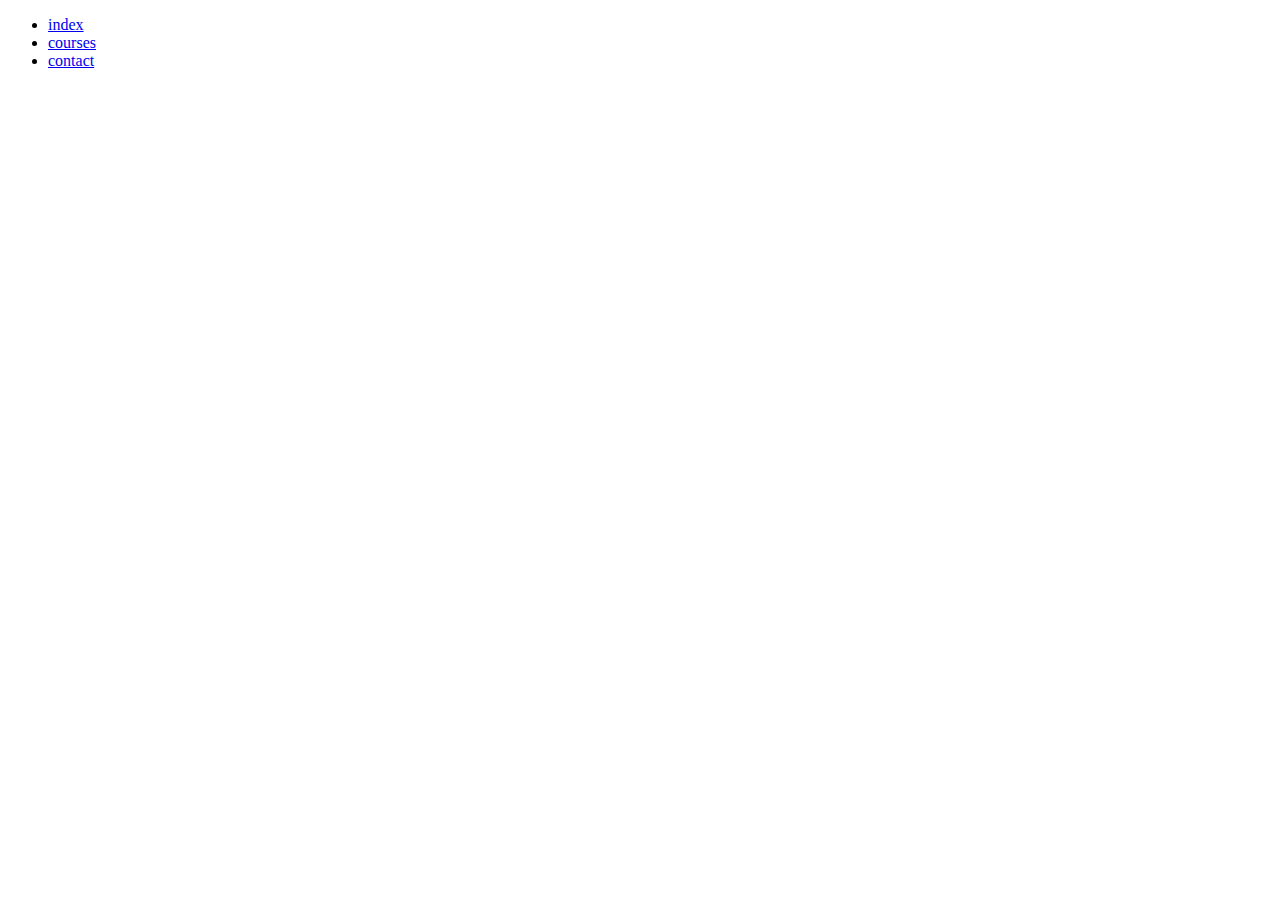
==== DevWeb/index.html @ 0409bddb "Add files via upload" ====
<!DOCTYPE html>
<html>
    <head></head>
</html>
<body>
    <ul>
        <li>
            <a href="index.html"> index</a>
        </li>
        <li>
            <a href="courses.html"> courses</a>
        </li> 
        <li>
            <a href="contact.html" > contact</a> 
        </li>    
    </ul>
</body>
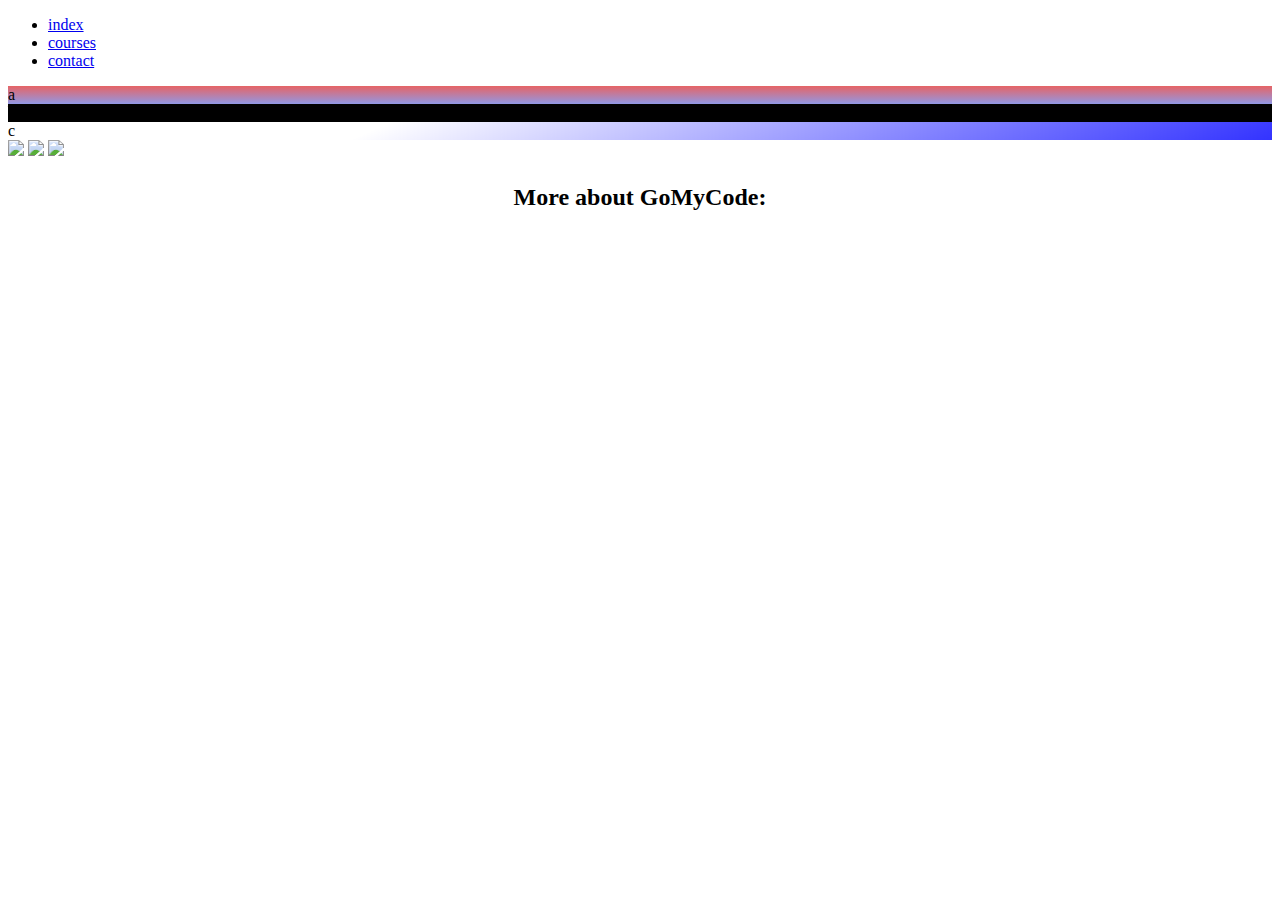
==== commit d6742266: "Add files via upload" ====
--- a/DevWeb/index.html
+++ b/DevWeb/index.html
@@ -1,7 +1,8 @@
 <!DOCTYPE html>
 <html>
-    <head></head>
-</html>
+    <head>
+           <link rel="stylesheet" href ="css/style.css">
+    </head>
 <body>
     <ul>
         <li>
@@ -12,6 +13,33 @@
         </li> 
         <li>
             <a href="contact.html" > contact</a> 
-        </li>    
+            
+        </li>       
     </ul>
-</body>+    <div>
+        <div id = "img1">a</div>
+        <div  id= "img2"> b</div>  
+        <div id ="img3">c</div>
+    </div>  
+    <div >
+        <img src="https://www.disruptunisia.com/couverture/5cd9f73e0a79c.png">
+        <img src="https://pbs.twimg.com/media/D5FucxVUYAAVJ3I.png">
+        <img src ="https://cdn-images-1.medium.com/max/1600/1*LzxEGZa4xDOFc7Ch67Iprg.jpeg">
+
+    </div>  
+    <div>
+        <a href=""></a>
+    </div>
+    <div>
+        <h2>
+            <p align ="center">
+             More about GoMyCode:
+             </p>
+        </h2>
+        <center>
+        <iframe width="560" height="315"  src="https://www.youtube.com/embed/MkLog_27S6U" frameborder="0" allow="accelerometer; autoplay; encrypted-media; gyroscope; picture-in-picture" allowfullscreen></iframe>
+        </iframe>
+    </center>
+    </div>
+</body>
+</html>
--- a/DevWeb/css/style.css
+++ b/DevWeb/css/style.css
@@ -0,0 +1,10 @@
+
+a:active{ color:greenyellow; }
+a:visited {color:red; }
+#img1{ 
+    background: linear-gradient(#e66465, #9198e5);}
+#img2{ background:linear-gradient(127deg, black, black 70.71%);}
+#img3{ background:linear-gradient(336deg, rgba(0,0,255,.8), rgba(0,0,255,0) 70.71%);}
+img {
+    width: 100%;
+}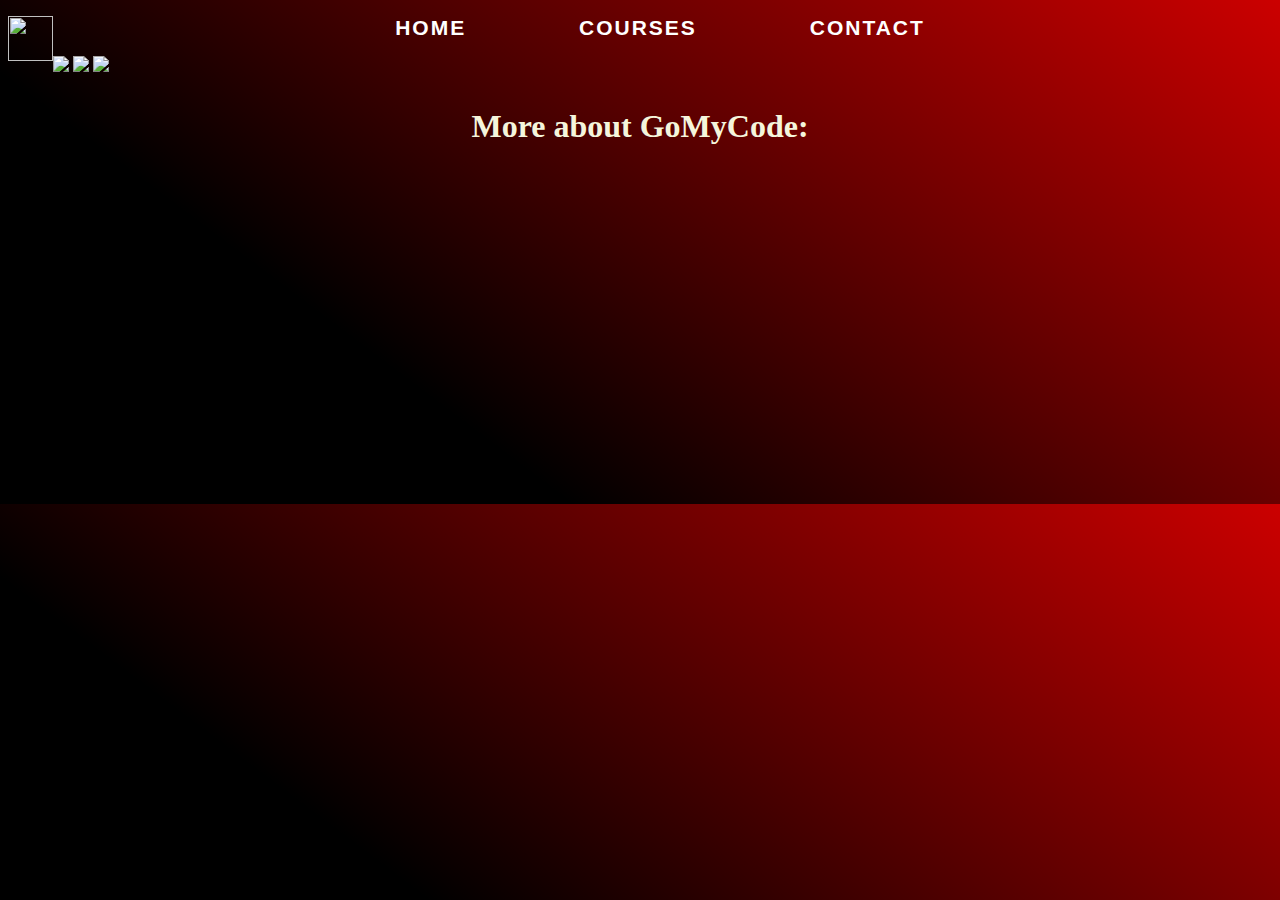
==== commit a5b69fe4: "update css" ====
--- a/DevWeb/index.html
+++ b/DevWeb/index.html
@@ -3,24 +3,20 @@
     <head>
            <link rel="stylesheet" href ="css/style.css">
     </head>
-<body>
+<body> 
+    <img src="https://gomycode.tn/images/section2GMCLogo.png" id="logo" align="left">
     <ul>
-        <li>
-            <a href="index.html"> index</a>
+        <li> 
+            <a href="index.html"> HOME </a>
         </li>
         <li>
-            <a href="courses.html"> courses</a>
+            <a href="courses.html"> COURSES</a>
         </li> 
         <li>
-            <a href="contact.html" > contact</a> 
+            <a href="contact.html" >  CONTACT</a> 
             
-        </li>       
-    </ul>
-    <div>
-        <div id = "img1">a</div>
-        <div  id= "img2"> b</div>  
-        <div id ="img3">c</div>
-    </div>  
+        </li>    
+    </ul> 
     <div >
         <img src="https://www.disruptunisia.com/couverture/5cd9f73e0a79c.png">
         <img src="https://pbs.twimg.com/media/D5FucxVUYAAVJ3I.png">
@@ -31,11 +27,11 @@
         <a href=""></a>
     </div>
     <div>
-        <h2>
+        <h1>
             <p align ="center">
              More about GoMyCode:
              </p>
-        </h2>
+        </h1>
         <center>
         <iframe width="560" height="315"  src="https://www.youtube.com/embed/MkLog_27S6U" frameborder="0" allow="accelerometer; autoplay; encrypted-media; gyroscope; picture-in-picture" allowfullscreen></iframe>
         </iframe>
--- a/DevWeb/css/style.css
+++ b/DevWeb/css/style.css
@@ -1,10 +1,46 @@
 
-a:active{ color:greenyellow; }
-a:visited {color:red; }
-#img1{ 
-    background: linear-gradient(#e66465, #9198e5);}
-#img2{ background:linear-gradient(127deg, black, black 70.71%);}
-#img3{ background:linear-gradient(336deg, rgba(0,0,255,.8), rgba(0,0,255,0) 70.71%);}
+a:active{ color:white ; }
+a:hover {color:red; }
+#logo
+{ width: 45px;
+height:45px;
+}
+ul {
+    list-style-type: none;
+    display: flex;
+    justify-content: space-around;
+    margin-left: 23%;
+    margin-right: 23%;
+    
+  }
+  
+  li {
+    display: inline;
+  }
+    
+  li a {
+    color: white;
+    text-align: center;
+    text-decoration: none;
+    font-family: 'Lucida Sans', 'Lucida Sans Regular', 'Lucida Grande', 'Lucida Sans Unicode', Geneva, Verdana, sans-serif;
+    font-size: 21px;
+    text-transform: uppercase;
+    font-weight: bold;
+    letter-spacing: 2px;
+  }
+body
+{Background-image:
+
+    Linear-gradient(217deg, rgba(255,0,0,.8), rgba(255,0,0,0) 70.71%),
+    
+    Linear-gradient(127deg, black, black 70.71%),
+    
+    Linear-gradient(336deg, rgba(0,0,255,.8), rgba(0,0,255,0) 70.71%);
+    
+            }
+p 
+{ color: beige;}
 img {
     width: 100%;
-}+}
+
